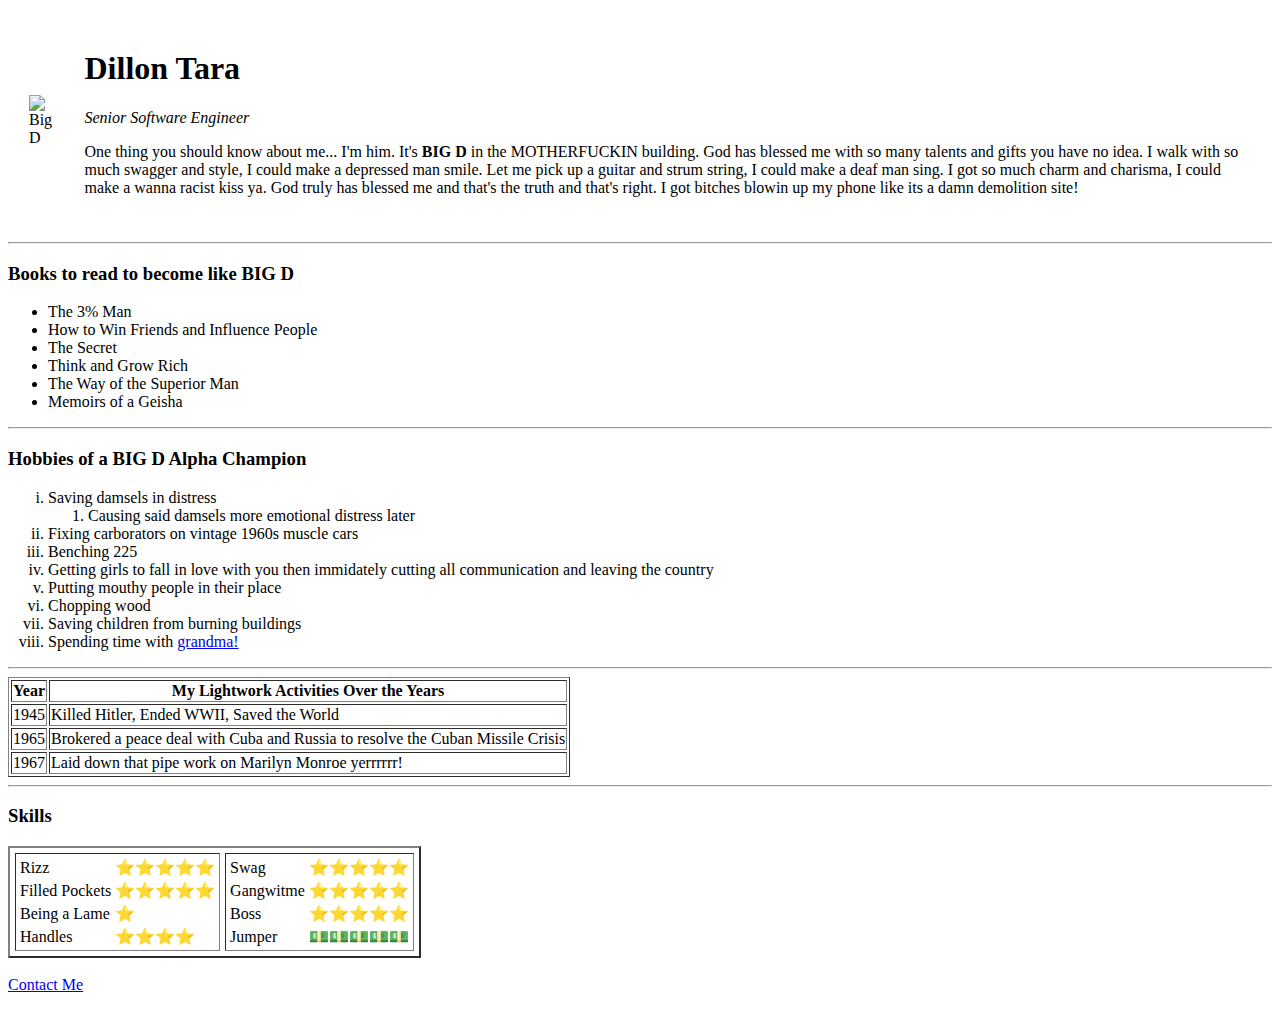
==== index.html @ a51109a8 "Upload Initial CV files" ====
<!DOCTYPE html>
<html lang="en">

<head>
    <meta charset="UTF-8">
    <title>Dillon is Sexy</title>
</head>

<body>
    <table cellspacing="20">
        <tr>
            <td><img src="images/d.png" alt="Big D"></td>
            <td>
                <h1>Dillon Tara</h1>
                <p><em>Senior Software Engineer</em></p>
                <p>One thing you should know about me... I'm him. It's <strong>BIG D</strong> in the MOTHERFUCKIN building. God has blessed me with so many talents and gifts you have no idea. 
                   I walk with so much swagger and style, I could make a depressed man smile. Let me pick up a guitar and strum string, I could make a deaf man sing. 
                   I got so much charm and charisma, I could make a wanna racist kiss ya. God truly has blessed me and that's the truth and that's right. I got bitches blowin up 
                   my phone like its a damn demolition site!</p>
            </td>
        </tr>
    </table>
    <hr>
    <h3>Books to read to become like BIG D</h3>
    <ul>
        <li>The 3% Man</li>
        <li>How to Win Friends and Influence People</li>
        <li>The Secret</li>
        <li>Think and Grow Rich</li>
        <li>The Way of the Superior Man</li>
        <li>Memoirs of a Geisha</li>
    </ul>
    <hr>
    <h3>Hobbies of a BIG D Alpha Champion</h3>
    <ol type="i">
        <li>Saving damsels in distress
            <ol>
                <li>Causing said damsels more emotional distress later</li>
            </ol>
        </li>
        <li>Fixing carborators on vintage 1960s muscle cars</li>
        <li>Benching 225</li>
        <li>Getting girls to fall in love with you then immidately cutting all communication and leaving the country</li>
        <li>Putting mouthy people in their place</li>
        <li>Chopping wood</li>
        <li>Saving children from burning buildings</li>
        <li>Spending time with <a href="https://www.youtube.com/watch?v=o6OXkDqJvi0&ab_channel=yoheyx">grandma!</a></li>
    </ol>
    <hr>
    <table border="1">
        <thead>
            <tr>
                <th>Year</th>
                <th>My Lightwork Activities Over the Years</th>
            </tr>
        </thead>
        <tbody>
            <tr>
                <td>1945</td>
                <td>Killed Hitler, Ended WWII, Saved the World</td>
            </tr>
            <tr>
                <td>1965</td>
                <td>Brokered a peace deal with Cuba and Russia to resolve the Cuban Missile Crisis</td>
            </tr>
            <tr>
                <td>1967</td>
                <td>Laid down that pipe work on Marilyn Monroe yerrrrrr!</td>
            </tr>
        </tbody>
    </table>
    <hr>
    <h3>Skills</h3>
    <table cellspacing="5" border="2">
        <tr>
            <td>
                <table>
                    <tr>
                        <td>Rizz</td>
                        <td>⭐⭐⭐⭐⭐</td>
                    </tr>
                    <tr>
                        <td>Filled Pockets</td>
                        <td>⭐⭐⭐⭐⭐</td>
                    </tr>
                    <tr>
                        <td>Being a Lame</td>
                        <td>⭐</td>
                    </tr>
                    <tr>
                        <td>Handles</td>
                        <td>⭐⭐⭐⭐</td>
                    </tr>
                </table>
            </td>
            <td>
                <table>
                    <tr>
                        <td>Swag</td>
                        <td>⭐⭐⭐⭐⭐</td>
                    </tr>
                    <tr>
                        <td>Gangwitme</td>
                        <td>⭐⭐⭐⭐⭐</td>
                    </tr>
                    <tr>
                        <td>Boss</td>
                        <td>⭐⭐⭐⭐⭐</td>
                    </tr>
                    <tr>
                        <td>Jumper</td>
                        <td>💵💵💵💵💵</td>
                    </tr>
                </table>
            </td>
        </tr>
    </table>
    <br>
    <a href="ContactMe.html">Contact Me</a>
    <br>
    <br>

</body>

</html>
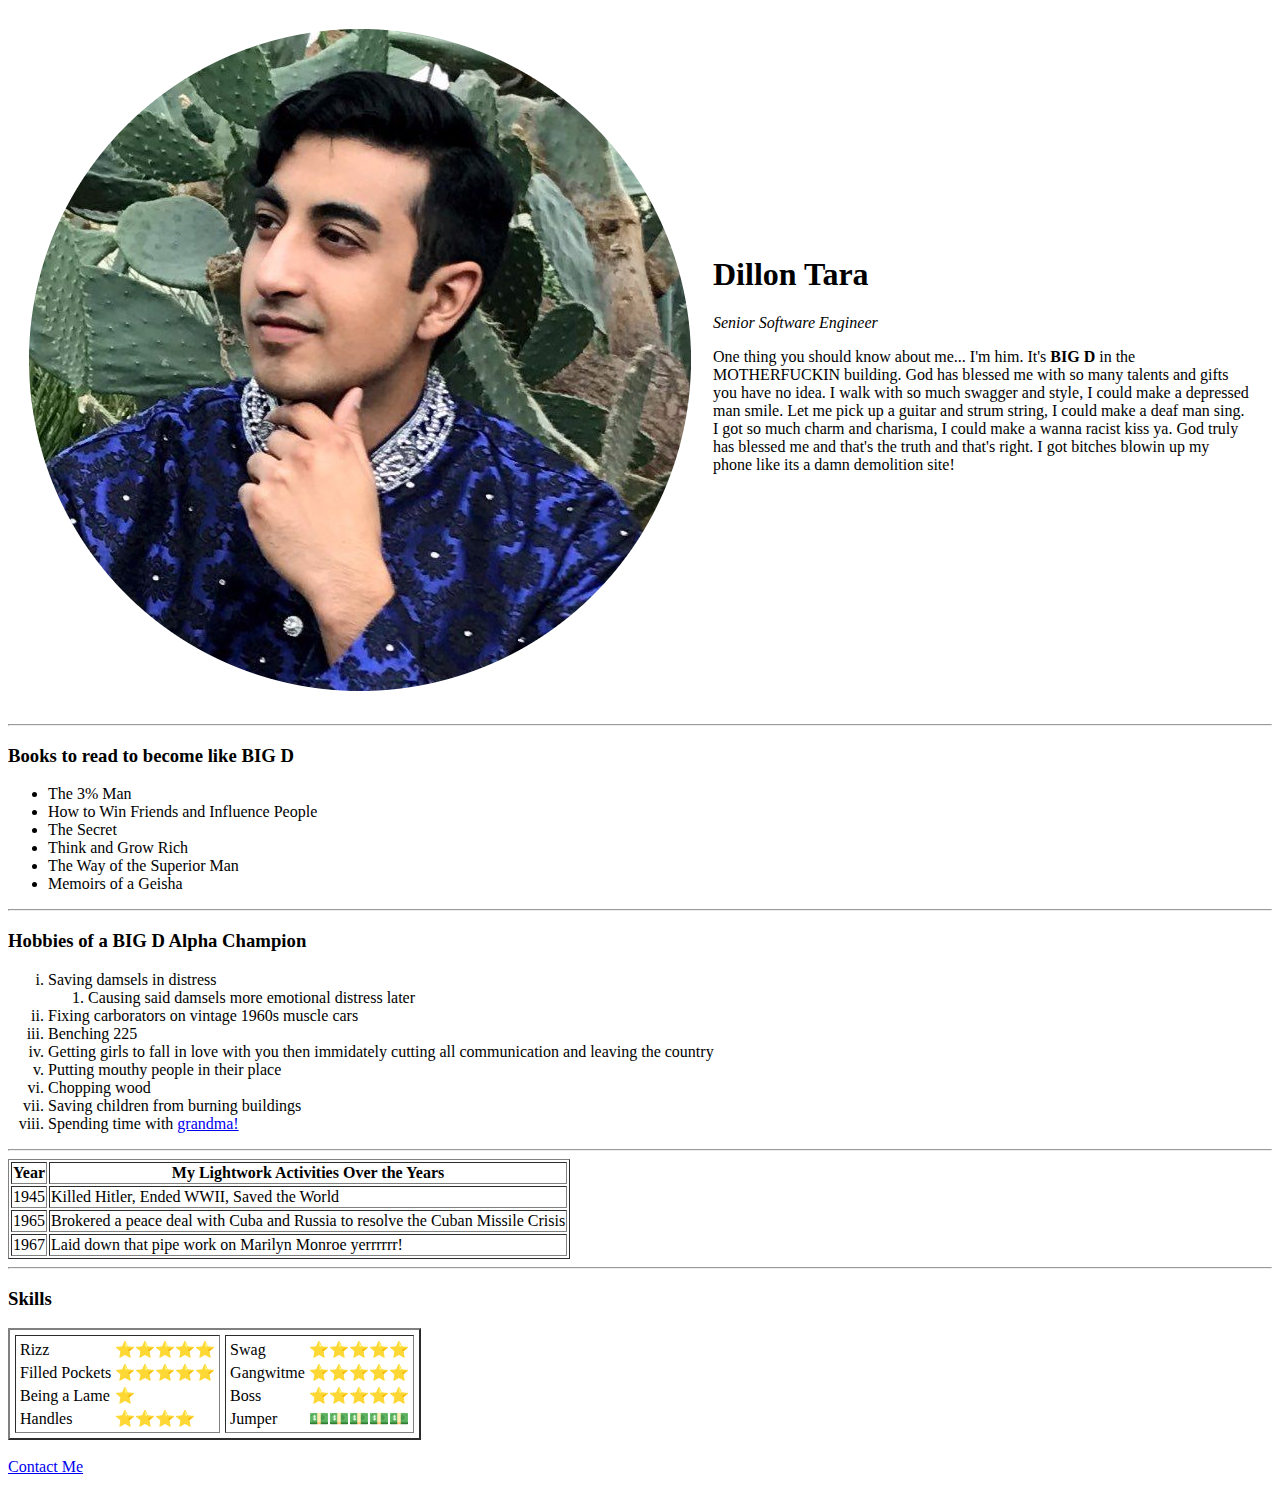
==== commit 2c8c398d: "Update index.html" ====
--- a/index.html
+++ b/index.html
@@ -9,7 +9,7 @@
 <body>
     <table cellspacing="20">
         <tr>
-            <td><img src="images/d.png" alt="Big D"></td>
+            <td><img src="d.png" alt="Big D"></td>
             <td>
                 <h1>Dillon Tara</h1>
                 <p><em>Senior Software Engineer</em></p>
@@ -122,4 +122,4 @@
 
 </body>
 
-</html>+</html>
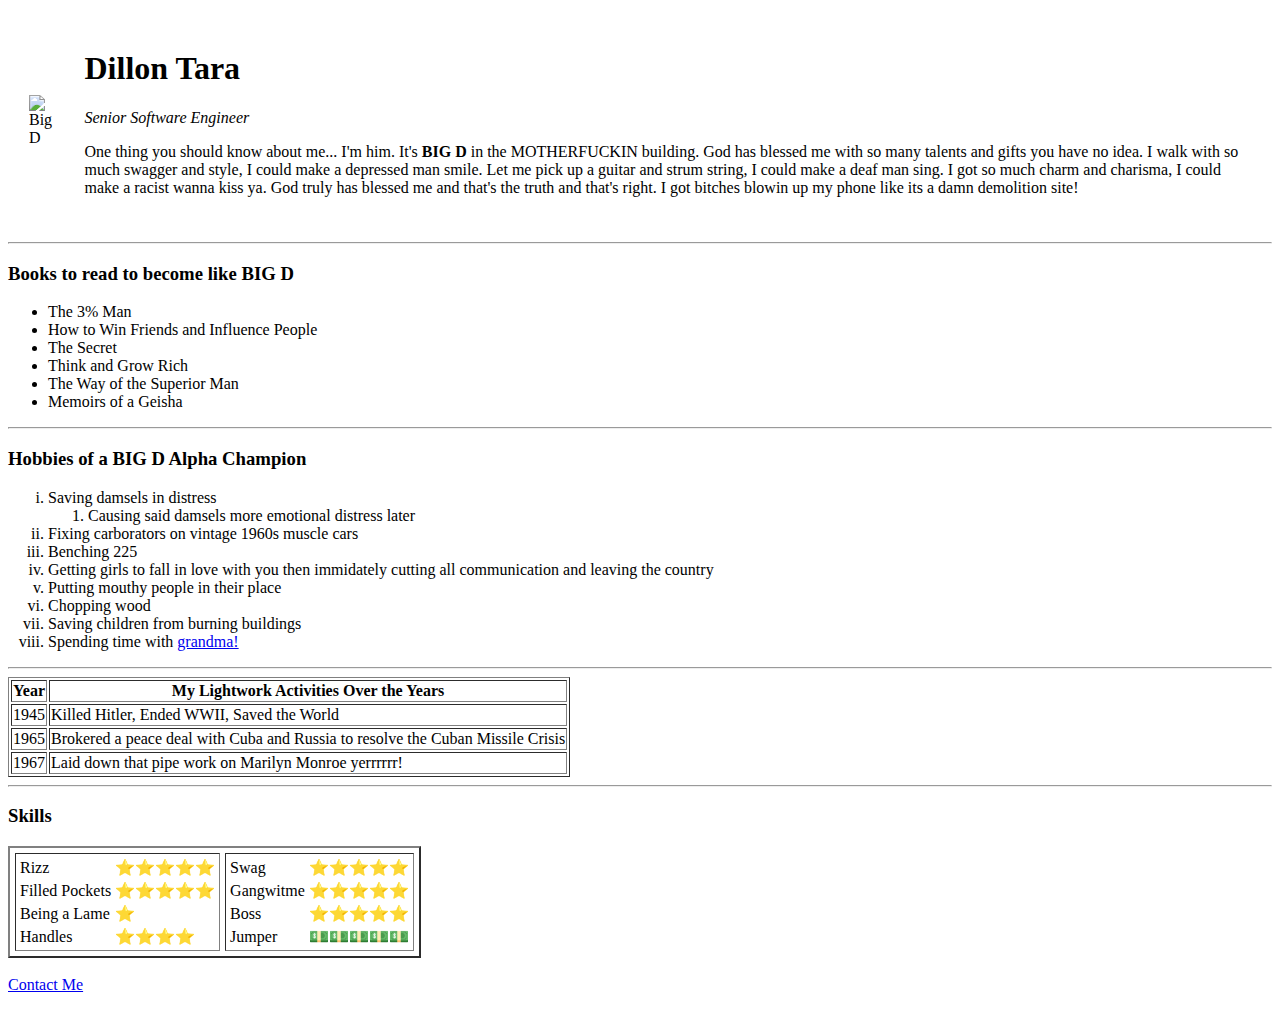
==== commit fa633d0c: "Update index.html" ====
--- a/index.html
+++ b/index.html
@@ -4,18 +4,19 @@
 <head>
     <meta charset="UTF-8">
     <title>Dillon is Sexy</title>
+    <link rel="stylesheet" href="styles.css">
 </head>
 
 <body>
     <table cellspacing="20">
         <tr>
-            <td><img src="d.png" alt="Big D"></td>
+            <td><img src="images/d.png" alt="Big D"></td>
             <td>
                 <h1>Dillon Tara</h1>
                 <p><em>Senior Software Engineer</em></p>
                 <p>One thing you should know about me... I'm him. It's <strong>BIG D</strong> in the MOTHERFUCKIN building. God has blessed me with so many talents and gifts you have no idea. 
                    I walk with so much swagger and style, I could make a depressed man smile. Let me pick up a guitar and strum string, I could make a deaf man sing. 
-                   I got so much charm and charisma, I could make a wanna racist kiss ya. God truly has blessed me and that's the truth and that's right. I got bitches blowin up 
+                   I got so much charm and charisma, I could make a racist wanna kiss ya. God truly has blessed me and that's the truth and that's right. I got bitches blowin up 
                    my phone like its a damn demolition site!</p>
             </td>
         </tr>
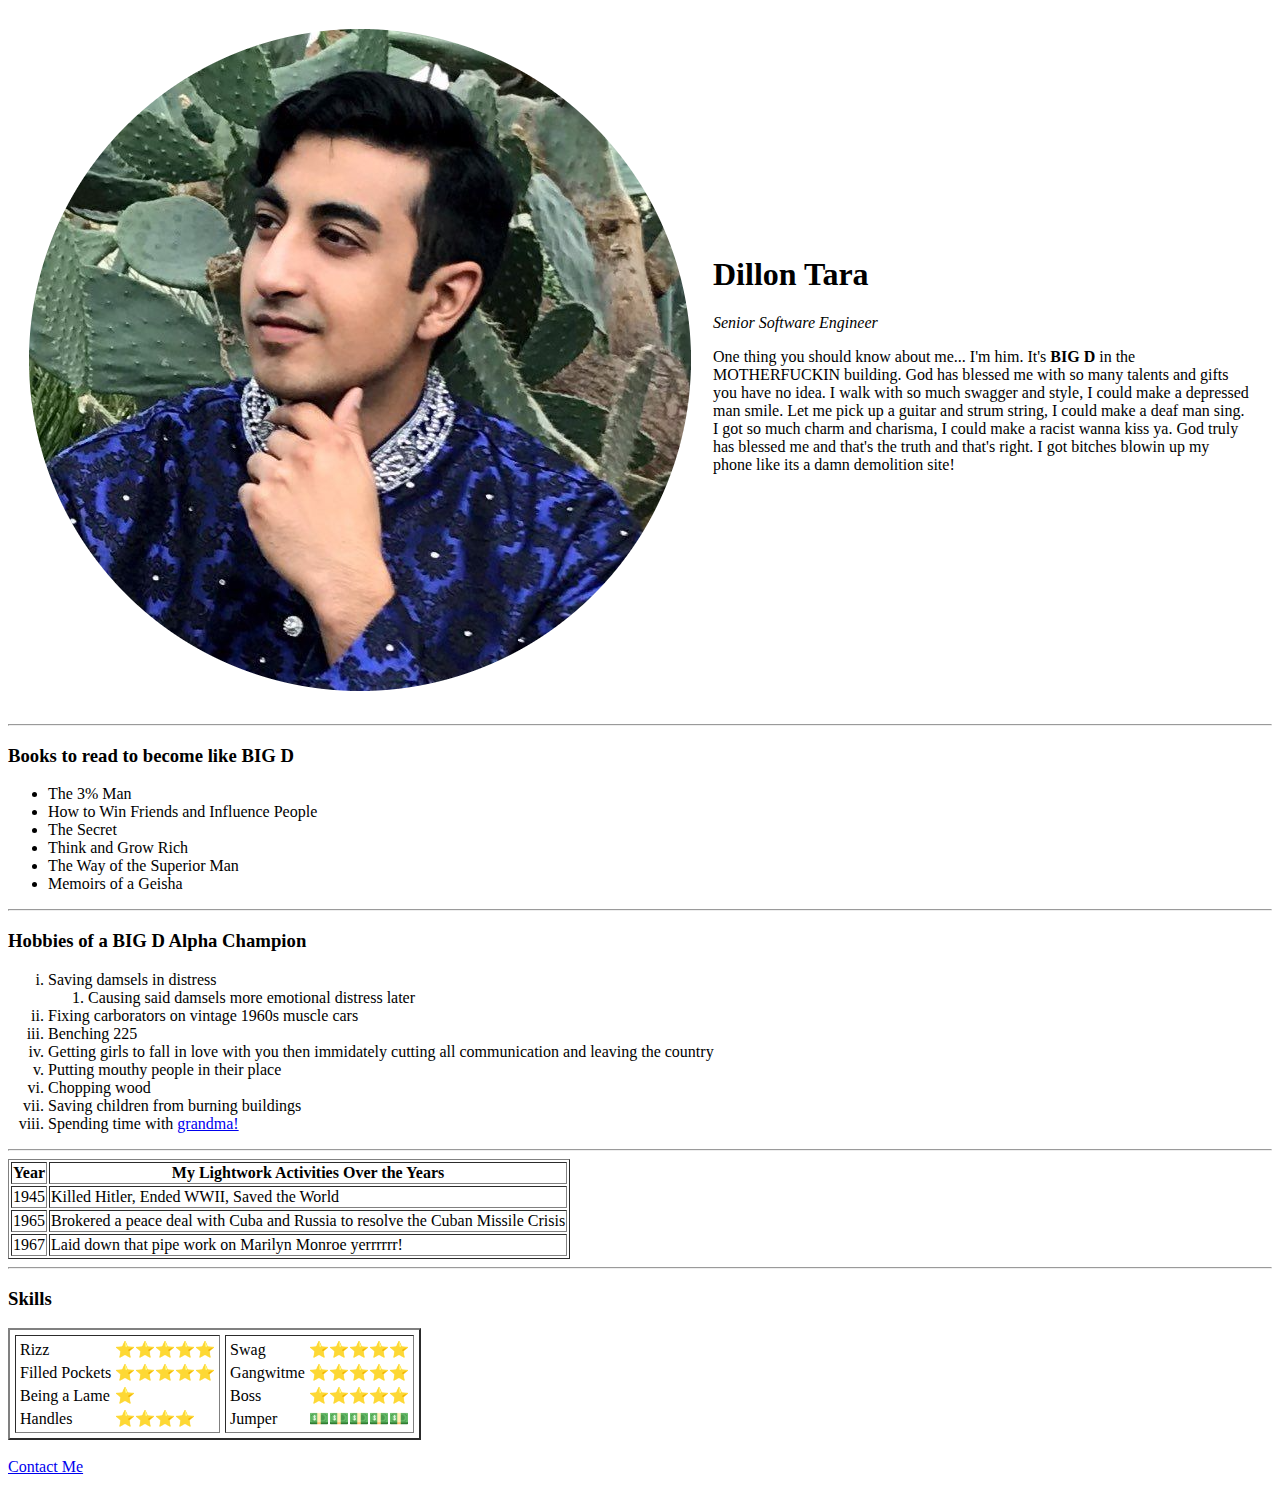
==== commit fffed778: "Update index.html" ====
--- a/index.html
+++ b/index.html
@@ -10,7 +10,7 @@
 <body>
     <table cellspacing="20">
         <tr>
-            <td><img src="images/d.png" alt="Big D"></td>
+            <td><img src="d.png" alt="Big D"></td>
             <td>
                 <h1>Dillon Tara</h1>
                 <p><em>Senior Software Engineer</em></p>
